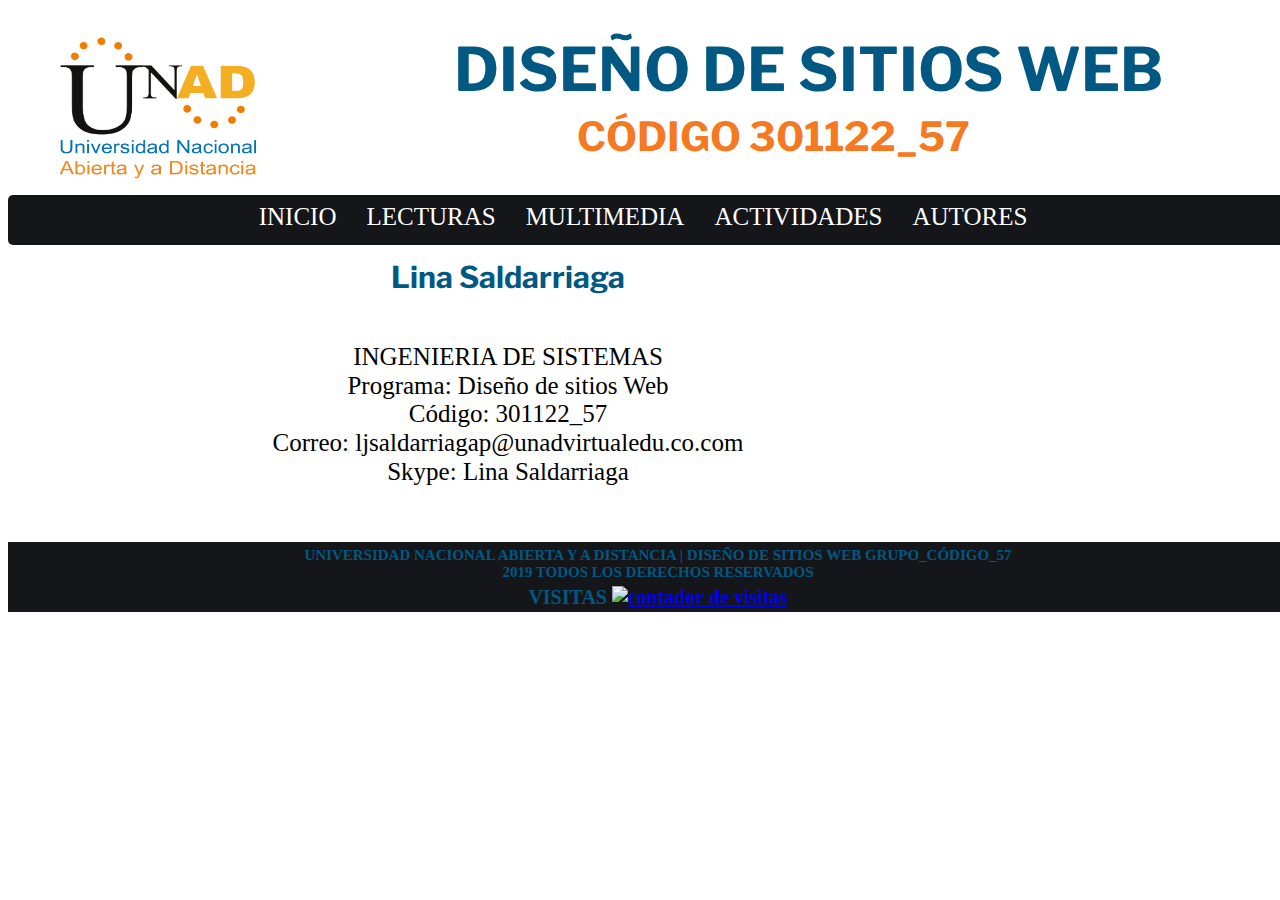
==== lina_saldarriaga.html @ 2d44d16f "Creación página web" ====
<!DOCTYPE html>
    
<html lang="es" class"no-js">
<head>

    <meta charset="UTF-8">
    <title>DISEÑO DE SITIOS WEB</title>
    <link rel="stylesheet" href="css/normalize.css">
    <link href="https://fonts.googleapis.com/css?family=Libre+Franklin" rel="stylesheet">
    <link rel="stylesheet" href="css/style.css"
    
</head>
<body>

    <script src="js/modernizr.js"></script>
    <script src="js/prefixfree.min.js"></script>
    <script src="js/jquery-3.2.0.js"></script>
<div id="contenidos">
    <header>
        <h1>DISEÑO DE SITIOS WEB</h1>
        <h2>CÓDIGO 301122_57</h2>
    </header>
    <nav>
        <ul class="menu">
            <li><a href="index.html" class="menu">INICIO</a></li>
            <li><a class="menu">LECTURAS</a>
                <ul>
                    <li><a href="git.html" class="menu">GIT</a></li>
                    <li><a href="github.html" class="menu">GITHUB</a></li>
                    <li><a href="github_pages.html" class="menu">GITHUB PAGES</a></li>
                    <li><a href="html5.html" class="menu">HTML5</a></li>
                    <li><a href="css3.html" class="menu">CSS3</a></li>
                </ul>
            </li>
            <li><a class="menu">MULTIMEDIA</a>
            <ul>
                    <li><a href="git-github.html" class="menu">GIT-GITHUB</a></li>
                    <li><a href="html5-css5.html" class="menu">HTML5-CSS3</a></li>
                </ul>
            </li>
            <li><a class="menu">ACTIVIDADES</a>
            <ul>
                    <li><a href="test.html" class="menu">TEST</a></li>
                    <li><a href="sopa_letras.html" class="menu">SOPA DE LETRAS</a></li>
                    <li><a href="relacionar.html" class="menu">RELACIONAR </a></li>
                </ul>
            </li>
            
            <li><a class="menu">AUTORES</a>
            
                 <ul>
                    <li><a href="lina_saldarriaga.html" class="menu">LINA SALDARRIAGA</a></li>

                </ul>
            </li>
        </ul>
    </nav>
 
     
                 </figcaption>    
                  <section>
         <article>
             <h3>Lina Saldarriaga</h3>
 
             <figure>
                 <img src="img/lina.jpeg" alt="" class="foto">
                 <figcaption>
                     <span>
                         <a class="texto">INGENIERIA DE SISTEMAS</a><br>
                         <a class="texto">Programa: Diseño de sitios Web </a><br>
                         <a class="texto">Código: 301122_57</a><br>
                         <a class="texto">Correo: ljsaldarriagap@unadvirtualedu.co.com </a><br>
                         <a class="texto">Skype: Lina Saldarriaga </a><br>
                     </span>

             </figure>
            
 
         </article>
 <br>
 <br>
 <br>
 </section>
<footer>
    <h4>
    UNIVERSIDAD NACIONAL ABIERTA Y A DISTANCIA | DISEÑO DE SITIOS WEB GRUPO_CÓDIGO_57
    <br>
    2019 TODOS LOS DERECHOS RESERVADOS
    <br>
    <h5> VISITAS 
<a href="https://www.contadorvisitasgratis.com" title="contador de visitas"><img src="https://counter6.wheredoyoucomefrom.ovh/private/contadorvisitasgratis.php?c=zb4sqmawgenlfwzaw6k9w3fkcpf69fnz" border="0" title="contador de visitas" alt="contador de visitas"></a> </h5>
</h4>
</footer>
</div>
</body>
</html>
---- css/style.css ----
/*font-family: 'Libre Franklin', sans-serif;*/

#contenidos{
    width: 1300px;
    height: auto;
    margin: auto;
    position: relative;
}
    
/*etiquetas*/


    
body {
    background-color: white;
}
h1{
    margin-top: 35px;
    font-family: 'Libre Franklin', sans-serif;
    font-size: 60px;
    text-align: right;
    margin-right: 145px;
    color: #005883;
    margin-bottom: 10px;
}

h2{
    margin-left: 180px;
    font-family: 'Libre Franklin', sans-serif;
    font-size: 40px;
    text-align: center;
    color: #F47920;
    margin-top: 0px;
}
h3{
    margin-top: 15px;
    font-family: 'Libre Franklin', sans-serif;
    font-size: 30px;
    text-align: center;
    color: #005883;
}

h4{
    margin-top: 5px;
    padding: 0px;
    text-align: center;
    font-size: 15px;
    color: #005883;
    margin-bottom: 5px;
    
}
h5{
    
    margin-top: 0px;
    padding: 0px;
    text-align: center;
    font-size: 20px;
    color: #005883;
    margin-bottom: 5px;
    
}

h6{
    margin-top: 15px;
    margin-left: 30px;
    font-family: 'Libre Franklin', sans-serif;
    font-size: 25px;
    margin-bottom: 0px;
    text-align: left;
    color: #F0B429;
}
header{
    background-image: url(../img/UNAD1.png);
    background-position: left;
    background-repeat: no-repeat;
    background-size: 200px 145px;
    width: 1250px;
    height: 145px;
    background-color: rgba(255, 255, 255, 0);
    margin-bottom: 15px;
    margin-left: 50px;
}
nav{
    text-align: center;
    width: 1300px;
    height: 50px;
    background-color:  #14161A;
    border-radius: 5px;
    border-bottom-right-radius: 0; 
    margin-bottom: 0px;
    display: block;
}
ul{
    margin: 0px;
    padding: 0px;
    display: inline-block;
}    
 
nav ul li{
    z-index: 1 !important;
    float: left;
    list-style-type: none;
    background-color:  #14161A;
    /*border-radius: 5px;
    box-shadow: 0 0 5px black inset;*/
    width: inherit;
    height: 35px;
    font-size: 25px;
    color: white;
    margin-right: 30px;
    padding-top: 8px;
    padding-bottom: 5px;
    }
nav ul li ul li{
    float: none;
    position: relative;
}
article ul{
    background-color: transparent;
    padding: 0;
    margin-left: 60px;
    margin-top: 20px;
    display: block;

    
    
}

article ul li{
    background-color: transparent;
    font-size: 20px;
    position: relative;
    float: none;
    margin: 1px;
    padding: 0px;
    list-style-type: circle;
    color: white;
    text-align: justify;
    

}
 
li ul{
       position: inherit;
       display: none;
       width: 230px;

    }
    
    li ul a{
        font-size: 20px;
    }
li:hover ul{
        display: block;
        
    }

section{
    width: 1300px;
    /*background-color: white;*/
    height: auto;
    /*float: left;*/
}
article{
    width: 980px;
    /*float: left;*/
    margin-right: 30px;
    margin-left: 10px;
    z-index: 0;
    position: relative;
}
aside{
    float: right;
    z-index:  -1 !important;
    margin-right: 20px;
    position: absolute;
    right: 0;
}
figure{
    margin: 0;
    padding: 0;
    text-align: center;
}

figure img{
    width: 850px;
    height: auto;
}

img{
    
    width: 250px;
    height: auto;
}
hr{
    z-index: -1;
    background-color: #005883;
    border-color: #F0B429;
    left: 1000px;
    width:4px;
    height: 420px;
    position: absolute;
    margin: 0;
}
p{
    z-index: 0;
    color: black;
    font-size: 20px;
    text-align: justify;
    margin-left: 10px;

}

iframe{
    margin-left: 300px;
    align-content: center;
    margin-bottom: 40px;
    margin-top: 40px;
}

footer{
    position: absolute;
    height: 70px;
    background-color: #14161A;
    width: 1300px;
    /*top: 2500px;*/
}
footer img{
    margin: 0px;
    height: 15px;
    width: auto;
    
}
/*clases*/
/*.ancho_menu_home{width: 900px;}
.ancho_menu_paginas{width: 970px;}*/

/*color de el texto en el menu desplegable*/
/*----------------------------------------*/
.menu:link{color: white; text-decoration:none}
.menu:visited{color: white; text-decoration:none}    
.menu:hover{ color: #005883;text-decoration:none}
.menu:active{color: white; text-decoration:none}
.menu:focus{color: white; text-decoration:none}

.articulo:link{color: white; text-decoration:none; font-style: italic}
.articulo:visited{color: white; text-decoration:none; font-style: italic}    
.articulo:hover{ color: black;text-decoration:none; font-style: italic}
.articulo:active{color: white; text-decoration:none; font-style: italic}
.articulo:focus{color: white; text-decoration:none; font-style: italic}

.foto{width: 300px; height: auto;}
.texto{width: inherit; color:black; font-size: 25px;}
#lecturas{
    width:80%;
    height:600px;   
    margin:auto;
    padding-top:10px;   
    display:flex;   
    justify-content:center;
    
}
.l1{
    flex-grow:1;
    
}

/*seudo clases*/
article ul:hover{
    background-color: transparent; 
}
article ul li:hover{
    background-color: transparent;
    
}
li:hover{
    background-color: #F0B429;
    z-index: 1 !important;
    
}
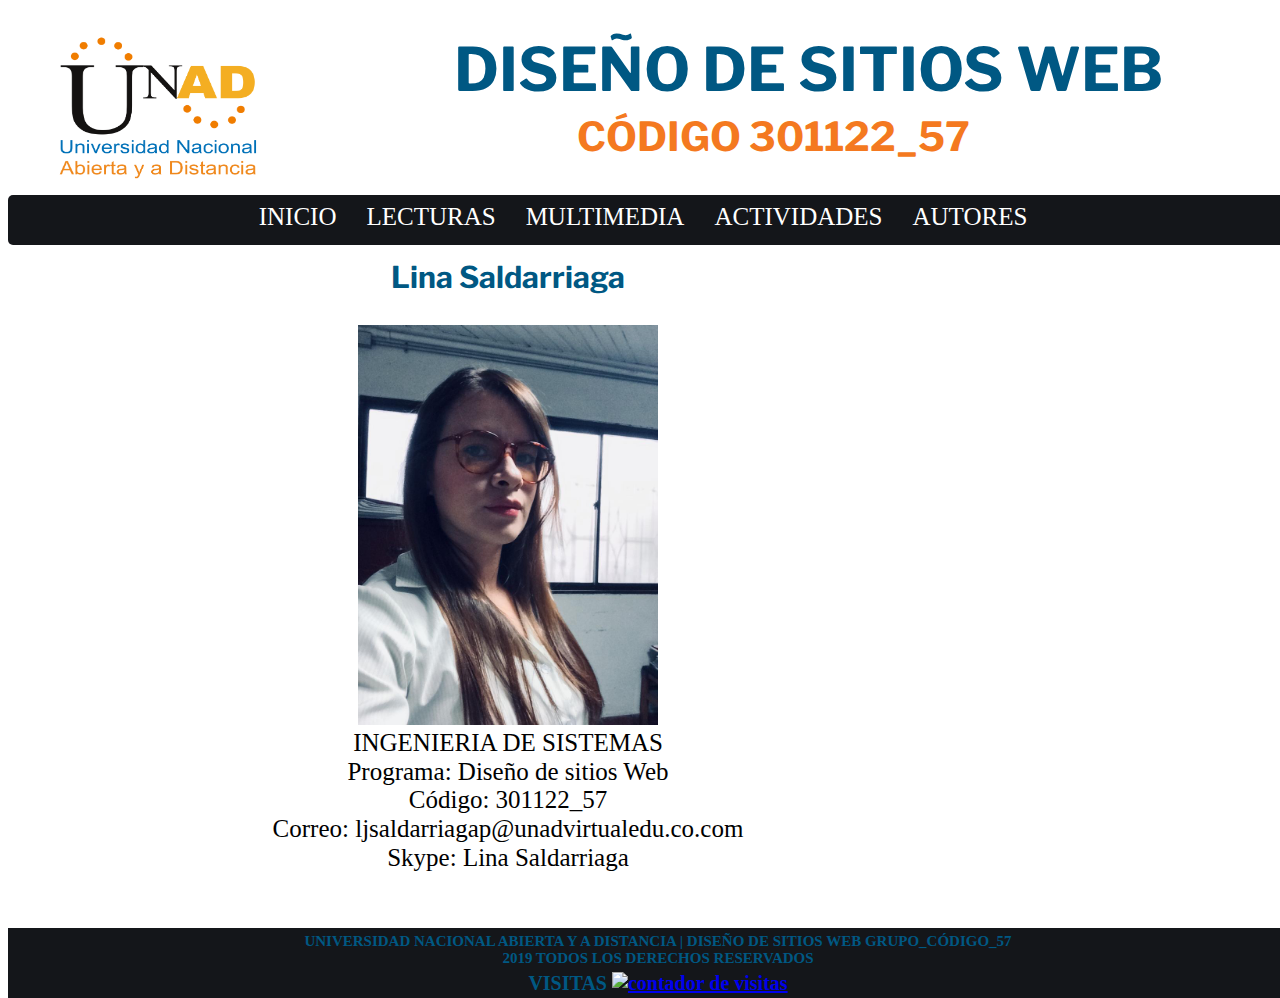
==== commit 9fba8f0a: "Update lina_saldarriaga.html" ====
--- a/lina_saldarriaga.html
+++ b/lina_saldarriaga.html
@@ -63,7 +63,7 @@
              <h3>Lina Saldarriaga</h3>
  
              <figure>
-                 <img src="img/lina.jpeg" alt="" class="foto">
+                 <img src="img/Lina.jpeg" alt="" class="foto">
                  <figcaption>
                      <span>
                          <a class="texto">INGENIERIA DE SISTEMAS</a><br>
@@ -93,4 +93,4 @@
 </footer>
 </div>
 </body>
-</html>+</html>
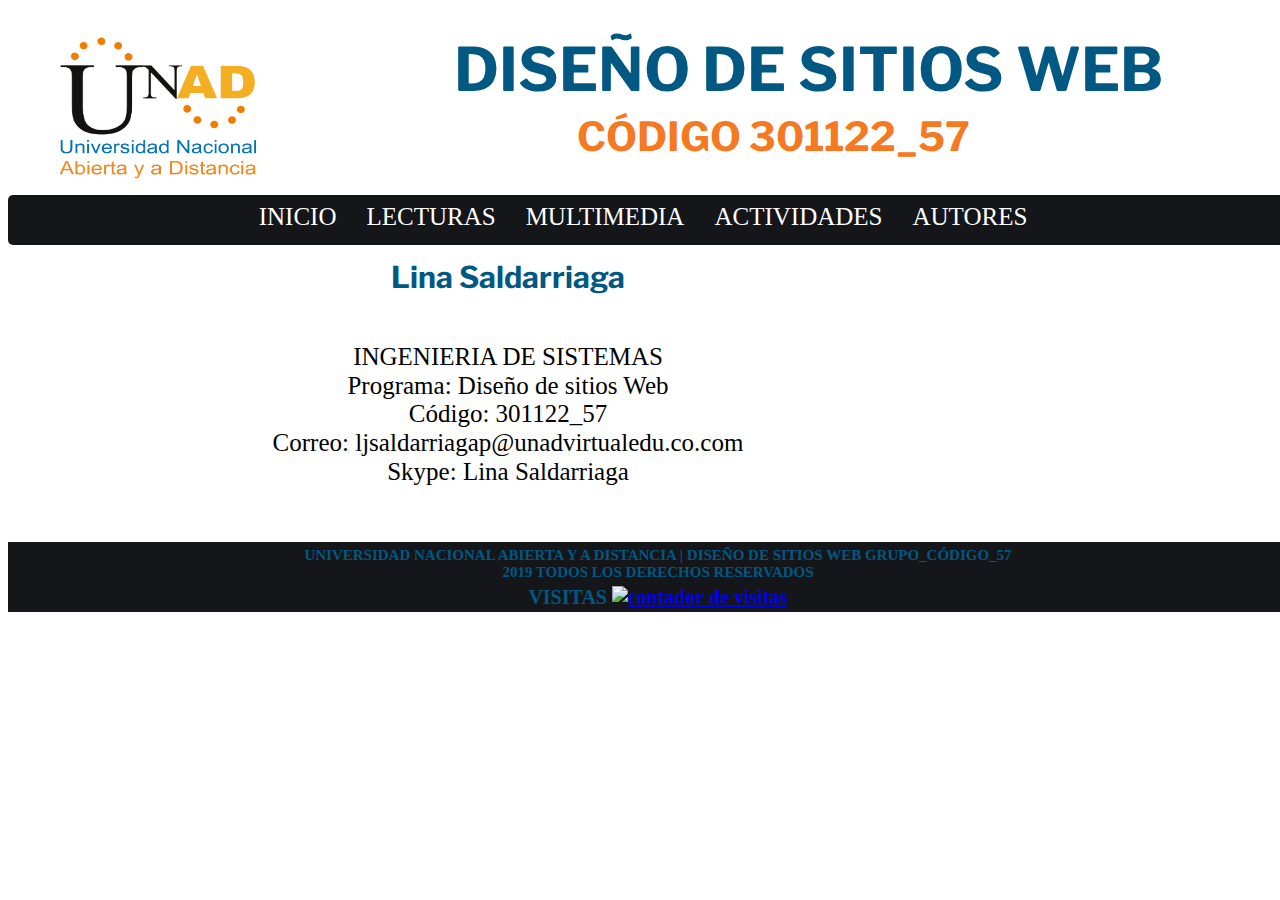
==== commit 060e8609: "prueba" ====
--- a/lina_saldarriaga.html
+++ b/lina_saldarriaga.html
@@ -63,7 +63,7 @@
              <h3>Lina Saldarriaga</h3>
  
              <figure>
-                 <img src="img/Lina.jpeg" alt="" class="foto">
+                 <img src="img/lina.jpeg" alt="" class="foto">
                  <figcaption>
                      <span>
                          <a class="texto">INGENIERIA DE SISTEMAS</a><br>
@@ -93,4 +93,4 @@
 </footer>
 </div>
 </body>
-</html>
+</html>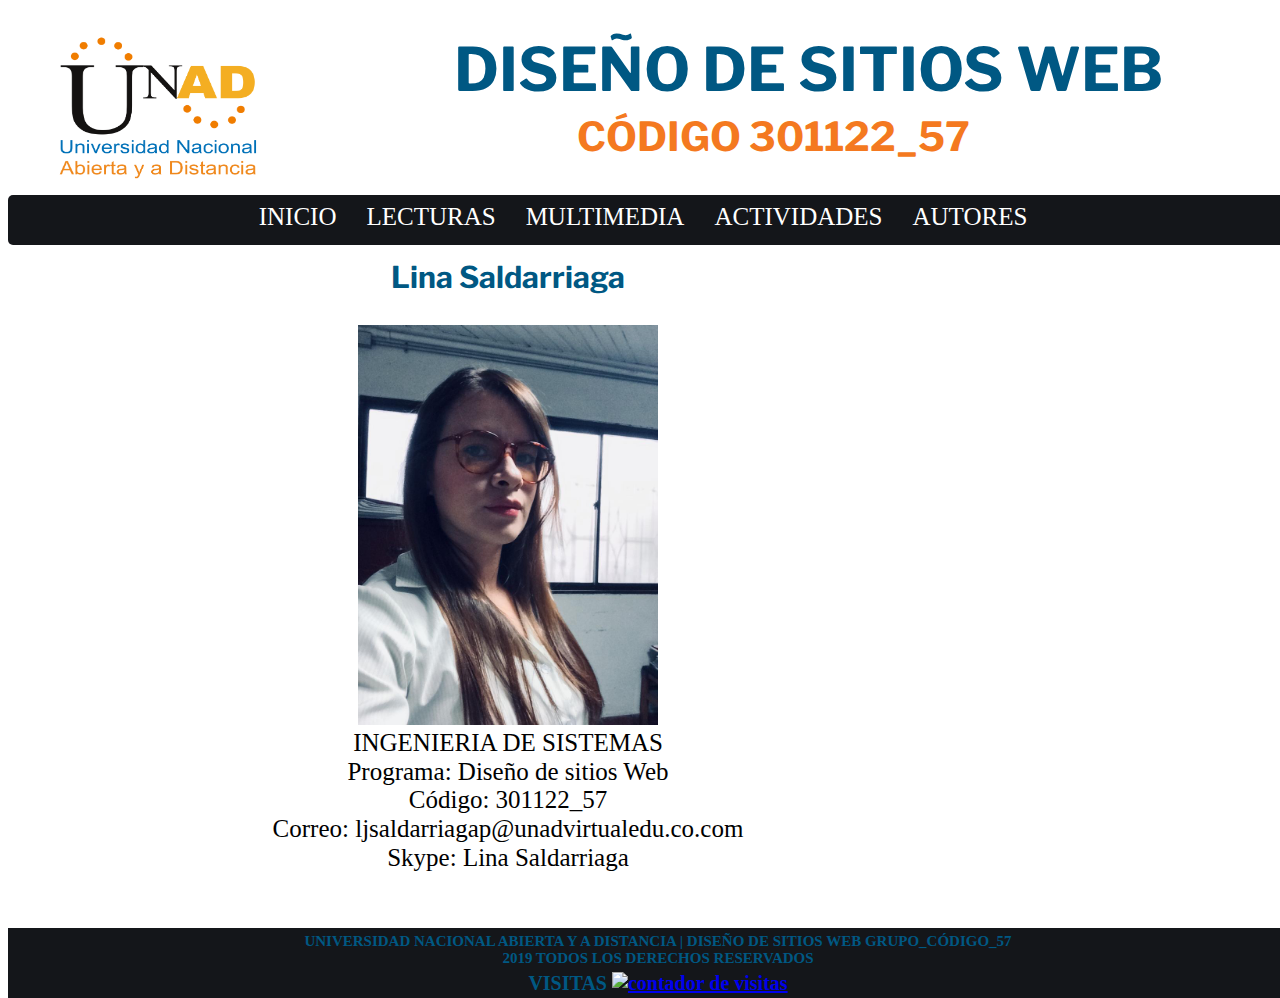
==== commit 19093530: "Revert "prueba"" ====
--- a/lina_saldarriaga.html
+++ b/lina_saldarriaga.html
@@ -63,7 +63,7 @@
              <h3>Lina Saldarriaga</h3>
  
              <figure>
-                 <img src="img/lina.jpeg" alt="" class="foto">
+                 <img src="img/Lina.jpeg" alt="" class="foto">
                  <figcaption>
                      <span>
                          <a class="texto">INGENIERIA DE SISTEMAS</a><br>
@@ -93,4 +93,4 @@
 </footer>
 </div>
 </body>
-</html>+</html>
